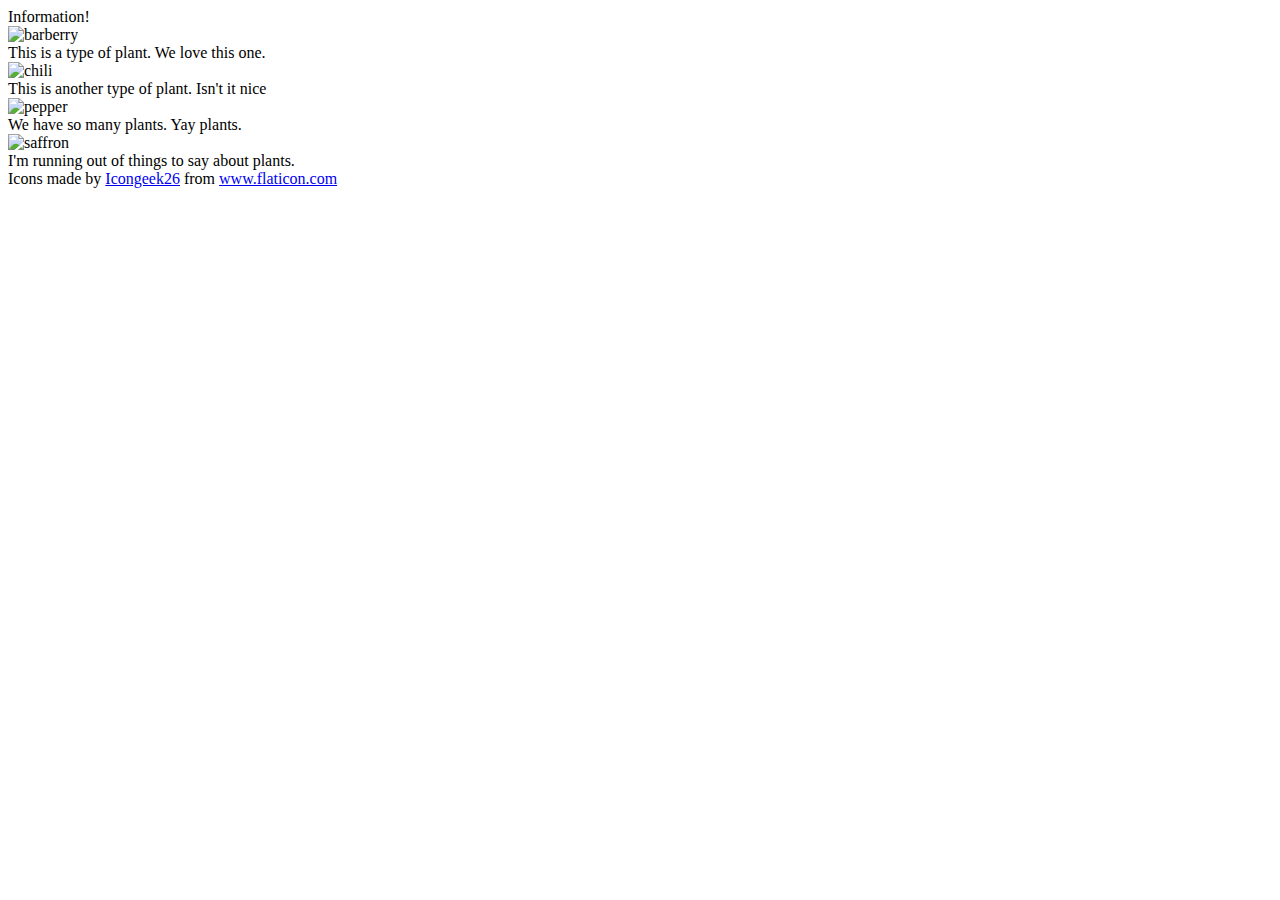
==== flex/04-flex-information/index.html @ e2790091 "Add div container" ====
<!DOCTYPE html>
<html lang="en">
  <head>
    <meta charset="UTF-8" />
    <meta http-equiv="X-UA-Compatible" content="IE=edge" />
    <meta name="viewport" content="width=device-width, initial-scale=1.0" />
    <title>Information</title>
    <link rel="stylesheet" href="style.css" />
  </head>
  <body>
    <div class="title">Information!</div>
    <div class="flex-container">
      <img src="./images/barberry.png" alt="barberry" />
      <div class="text">This is a type of plant. We love this one.</div>

      <img src="./images/chilli.png" alt="chili" />
      <div class="text">This is another type of plant. Isn't it nice</div>

      <img src="./images/pepper.png" alt="pepper" />
      <div class="text">We have so many plants. Yay plants.</div>

      <img src="./images/saffron.png" alt="saffron" />
      <div class="text">I'm running out of things to say about plants.</div>
    </div>

    <!-- disregard this section, it's here to give attribution to the creator of these icons -->
    <div class="footer">
      <div>
        Icons made by
        <a href="https://www.flaticon.com/authors/icongeek26" title="Icongeek26"
          >Icongeek26</a
        >
        from
        <a href="https://www.flaticon.com/" title="Flaticon"
          >www.flaticon.com</a
        >
      </div>
    </div>
  </body>
</html>
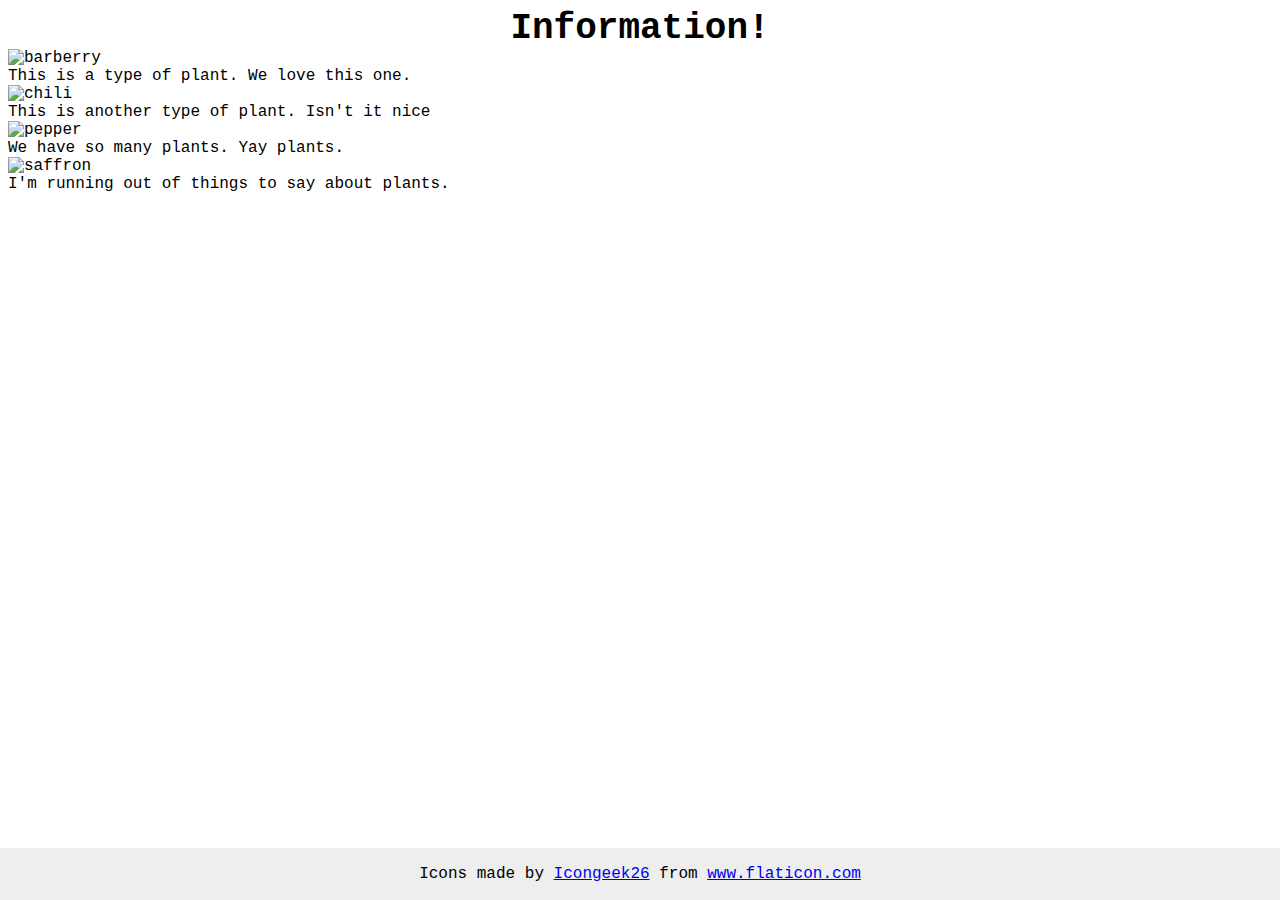
==== commit 5a2c7f11: "Add container for individual flowers" ====
--- a/flex/04-flex-information/index.html
+++ b/flex/04-flex-information/index.html
@@ -10,17 +10,22 @@
   <body>
     <div class="title">Information!</div>
     <div class="flex-container">
-      <img src="./images/barberry.png" alt="barberry" />
-      <div class="text">This is a type of plant. We love this one.</div>
-
-      <img src="./images/chilli.png" alt="chili" />
-      <div class="text">This is another type of plant. Isn't it nice</div>
-
-      <img src="./images/pepper.png" alt="pepper" />
-      <div class="text">We have so many plants. Yay plants.</div>
-
-      <img src="./images/saffron.png" alt="saffron" />
-      <div class="text">I'm running out of things to say about plants.</div>
+      <div class="flower-container">
+        <img src="./images/barberry.png" alt="barberry" />
+        <div class="text">This is a type of plant. We love this one.</div>
+      </div>
+      <div class="flower-container">
+        <img src="./images/chilli.png" alt="chili" />
+        <div class="text">This is another type of plant. Isn't it nice</div>
+      </div>
+      <div class="flower-container">
+        <img src="./images/pepper.png" alt="pepper" />
+        <div class="text">We have so many plants. Yay plants.</div>
+      </div>
+      <div class="flower-container">
+        <img src="./images/saffron.png" alt="saffron" />
+        <div class="text">I'm running out of things to say about plants.</div>
+      </div>
     </div>
 
     <!-- disregard this section, it's here to give attribution to the creator of these icons -->
--- a/flex/04-flex-information/style.css
+++ b/flex/04-flex-information/style.css
@@ -0,0 +1,27 @@
+body {
+  font-family: 'Courier New', Courier, monospace;
+}
+
+img {
+  width: 100px;
+  height: 100px;
+}
+
+.title {
+  font-size: 36px;
+  font-weight: 900;
+  text-align: center;
+}
+
+/* do not edit this footer */
+.footer {
+  position: fixed;
+  bottom: 0;
+  left: 0;
+  right: 0;
+  height: 52px;
+  display: flex;
+  align-items: center;
+  justify-content: center;
+  background: #eee;
+}